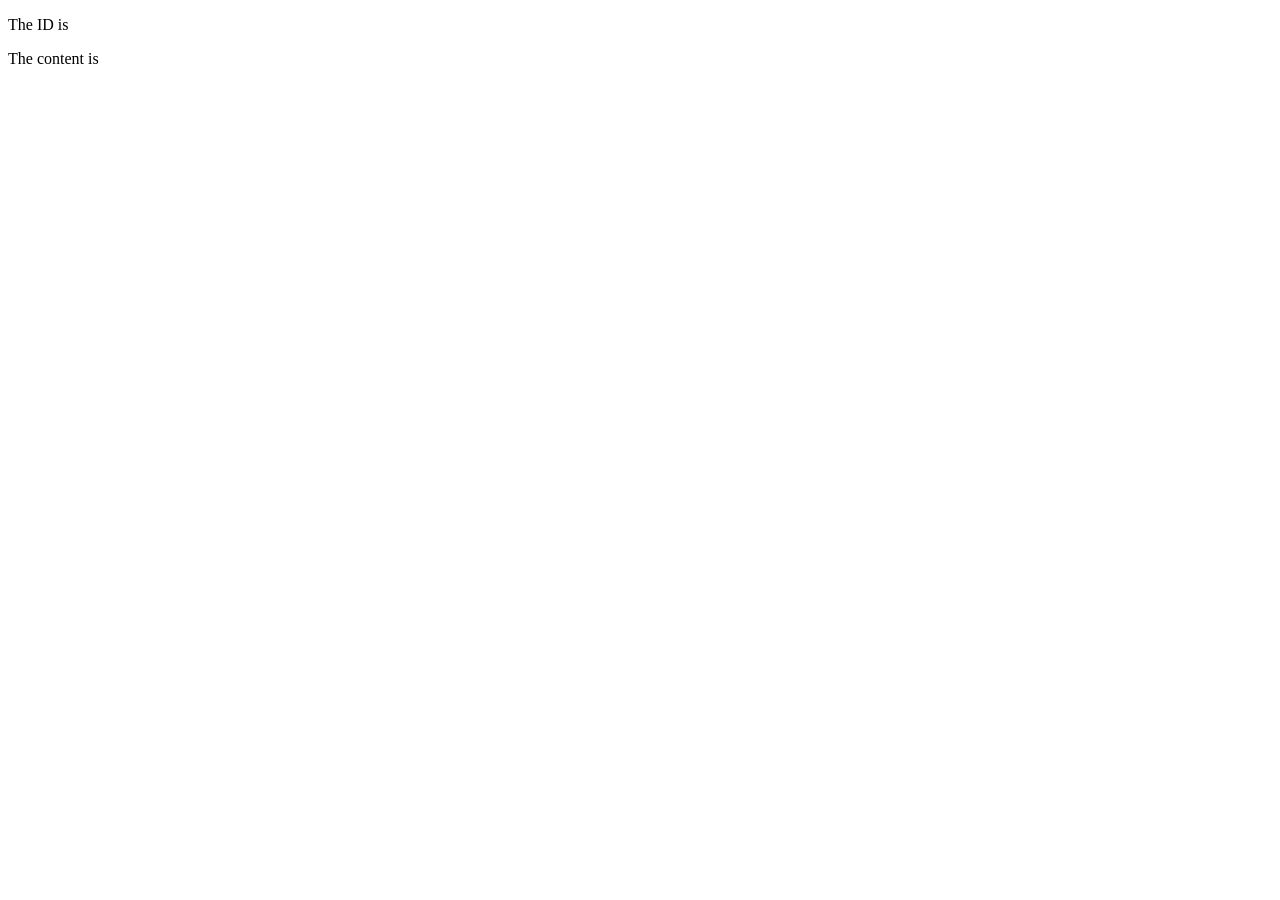
==== ftvloggerREST/WebContent/getLastConsumption.html @ 75b941b7 "REST client" ====
<!DOCTYPE html>
<html>
    <head>
    	<meta content="text/html;charset=utf-8" http-equiv="Content-Type">
		<meta content="utf-8" http-equiv="encoding">
    	
        <title>Hello jQuery</title>
        <script src="https://ajax.googleapis.com/ajax/libs/jquery/1.10.2/jquery.min.js"></script>
        <script src="js/hello.js"></script>
    </head>

    <body>
        <div>
            <p class="greeting-id">The ID is </p>
            <p class="greeting-content">The content is </p>
        </div>
    </body>
</html>
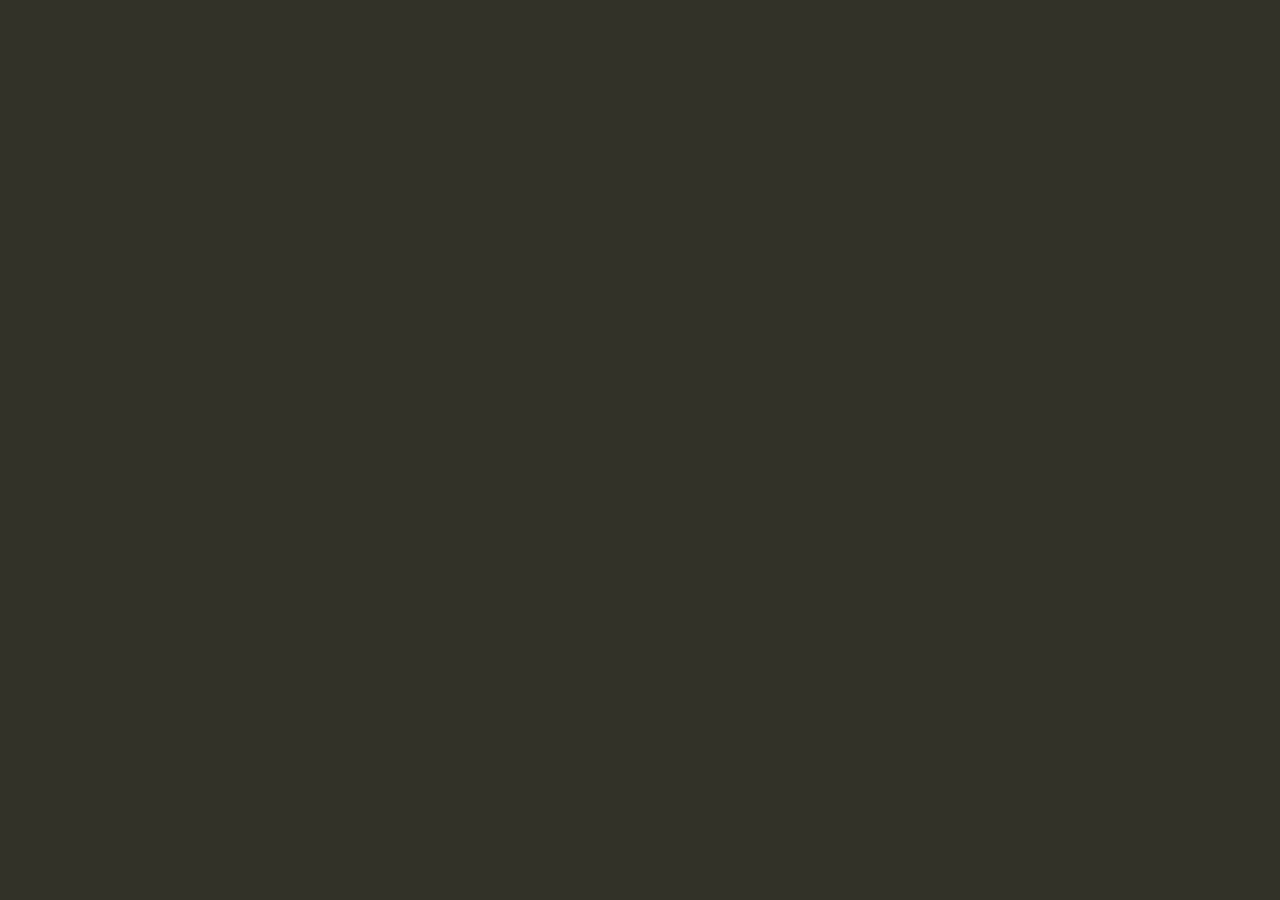
==== commit f7a9e262: "setup" ====
--- a/ftvloggerREST/WebContent/getLastConsumption.html
+++ b/ftvloggerREST/WebContent/getLastConsumption.html
@@ -3,16 +3,114 @@
     <head>
     	<meta content="text/html;charset=utf-8" http-equiv="Content-Type">
 		<meta content="utf-8" http-equiv="encoding">
-    	
-        <title>Hello jQuery</title>
+		
+		<title>Dati Ultima Lettura</title>
+		<link rel="stylesheet" href="css/styles.css" type="text/css">
+		<link rel="icon" type="image/png" href="images/list.png">
+
         <script src="https://ajax.googleapis.com/ajax/libs/jquery/1.10.2/jquery.min.js"></script>
-        <script src="js/hello.js"></script>
+        
+        <script>
+        function UserAction() {
+            var xhttp = new XMLHttpRequest();
+         	xhttp.onreadystatechange = function() {
+            	if (this.readyState == 4 && this.status == 200) {
+                	myObj = JSON.parse(this.responseText);
+                	var consumo = Math.round(myObj.con_power);
+
+                	var barBgCellColor = "green";
+                	if (consumo > 1000 && consumo <= 2000){
+                		barBgCellColor = "yellow";
+                	}
+                	if (consumo > 2000){
+                		barBgCellColor = "red";
+                	}
+                	
+                	var barNums = (Math.floor(myObj.con_power/200) + 1) * 2;
+                	                	
+                	var defaultBgCellColor = "#323228";
+                	var EmptyBgCellColor = "#5A5A5A"
+                	var tagBgCellColor = "orange"
+                	
+                	var mytable = '<table style="width:100%" style = "text-align: center;">';
+                	mytable += '<tr><td align="center" colspan="4"><H1O>&nbsp;</H1O></td></tr>';
+                	mytable += '<tr><td align="center" colspan="4"><H1W>Consumo Attuale</H1W></td></tr>';
+                	mytable += '<tr><td align="center" colspan="4"><H1O>&nbsp;</H1O></td></tr>';
+                	 
+                	var i = 0;
+
+                	for ( i= 0; i < 40; i++) { 
+                		if ( 40 - i <= barNums){
+                			bgCellColor = barBgCellColor;
+                		}else{
+                    		bgCellColor = EmptyBgCellColor;
+                		}	
+                		cellHeight = "25px"
+                		if (i%2 == 0){
+                			bgCellColor = defaultBgCellColor;
+                			cellHeight = "2px"
+                		}
+                		
+                		var tagValue = "";
+                		var rowValue = "";
+                		switch (i) {
+	                		case 10:
+	                		    tagValue = "3000";
+	                    		var rowValue = '<hr size="1" width="100%" color="' + tagBgCellColor + '">';
+	                		    break;
+	                		case 20:
+	                		    tagValue = "2000";
+	                    		var rowValue = '<hr size="1" width="100%" color="' + tagBgCellColor + '">';
+	                		    break;
+	                		case 30:
+	                		    tagValue = "1000";
+	                    		var rowValue = '<hr size="1" width="100%" color="' + tagBgCellColor + '">';
+	                		    break;
+	                		  default:
+	                		    tagValue = "";
+	                		  	var rowValue = "";
+                		}
+                		
+                		mytable += '<tr>';
+                		mytable += '<td style="width:10%; text-align:center; height:' + cellHeight + '; color:' + EmptyBgCellColor+'; background-color:' + defaultBgCellColor + '">&nbsp;</td>';
+                		mytable += '<td style="width:30%; text-align:center; height:' + cellHeight + '; color:' + tagBgCellColor+'; background-color:' + bgCellColor + '">' + rowValue + '</td>';
+                		mytable += '<td style="width:10%; text-align:center; height:' + cellHeight + '; color:' + tagBgCellColor+'; background-color:' + defaultBgCellColor + '">' + tagValue + '</td>';
+                		if(i == 0){
+                    		mytable += '<td rowspan="40" style="width:50%; text-align:center; vertical-align:center; height:' + cellHeight + '; color:orange; background-color:' + defaultBgCellColor + ' font-family: Arial, Helvetica, sans-serif; font-weight: bold;font-size: 80px;">' + consumo + ' W</td>';
+                    		
+                		}
+                		/*
+                   		if(i == 21){
+                    		mytable += '<td rowspan="20" style="width:50%; text-align:center; vertical-align:top; height:' + cellHeight + '; color:white; background-color:' + defaultBgCellColor + ' font-family: Arial, Helvetica, sans-serif; font-weight: bold;font-size: 80px;">KWH</td>';
+                    		
+                		}
+                		*/
+                		mytable += '</tr>';
+                	}
+                	 
+                	 
+                	 mytable += '</table>';
+                    	                	 
+                	 document.getElementById("demo").innerHTML = mytable;
+                    // alert(this.responseText);
+                 }
+            };
+            xhttp.open("GET", "https://192.168.1.12:8443/ftvRESTful/getLastFtvData", true);
+            xhttp.setRequestHeader("Content-type", "application/json");
+            xhttp.setRequestHeader("Access-Control-Allow-Origin", "*");
+            xhttp.send();
+        }
+        </script>
+        
     </head>
 
     <body>
-        <div>
-            <p class="greeting-id">The ID is </p>
-            <p class="greeting-content">The content is </p>
-        </div>
+
+		<p id="demo"></p>
+		
+	<script>
+	UserAction()
+	</script>
+
     </body>
 </html>
--- a/ftvloggerREST/WebContent/css/styles.css
+++ b/ftvloggerREST/WebContent/css/styles.css
@@ -0,0 +1,293 @@
+body {
+  background-color: #323228;
+}
+
+H1O{
+	color: orange;
+	
+	vertical-align: bottom;
+	
+	font-family: Arial, Helvetica, sans-serif;
+	font-weight: bold;
+	font-size: 80px;
+}
+
+H1R{
+	color: red;
+	
+	vertical-align: bottom;
+	
+	font-family: Arial, Helvetica, sans-serif;
+	font-weight: bold;
+	font-size: 80px;
+}
+
+H1W{
+	color: white;
+	
+	vertical-align: bottom;
+	
+	font-family: Arial, Helvetica, sans-serif;
+	font-weight: bold;
+	font-size: 80px;
+}
+
+H0W{
+	color: white;
+	
+	vertical-align: bottom;
+	
+	font-family: Arial, Helvetica, sans-serif;
+	font-weight: bold;
+	font-size: 150px;
+}
+
+H0B{
+	color: black;
+	
+	vertical-align: bottom;
+	
+	font-family: Arial, Helvetica, sans-serif;
+	font-weight: bold;
+	font-size: 150px;
+}
+
+H0O{
+	color: orange;
+	
+	vertical-align: bottom;
+	
+	font-family: Arial, Helvetica, sans-serif;
+	font-weight: bold;
+	font-size: 150px;
+}
+H3O{
+	color: orange;
+	
+	vertical-align: bottom;
+	
+	font-family: Arial, Helvetica, sans-serif;
+	font-weight: bold;
+	font-size: 60px;
+}
+
+H3W{
+	color: white;
+	
+	vertical-align: bottom;
+	
+	font-family: Arial, Helvetica, sans-serif;
+	font-weight: bold;
+	font-size: 60px;
+}
+
+H32W{
+	color: white;
+	
+	vertical-align: bottom;
+	
+	font-family: Arial, Helvetica, sans-serif;
+	font-size: 45px;
+}
+
+H4W{
+	color: white;
+	
+	vertical-align: center;
+	
+	font-family: Arial, Helvetica, sans-serif;
+	font-weight: bold;
+	font-size: 40px;
+}
+
+H4O{
+	color: orange;
+	
+	vertical-align: center;
+	
+	font-family: Arial, Helvetica, sans-serif;
+	font-weight: bold;
+	font-size: 40px;
+}
+
+H5O{
+	/* color: #D2D2D2; */
+	color: orange;
+	
+	font-family: Arial, Helvetica, sans-serif;
+	font-weight: bold;
+	font-size: 30px;
+}
+
+H32O{
+	color: orange;
+	
+	vertical-align: bottom;
+	
+	font-family: Arial, Helvetica, sans-serif;
+	font-weight: bold;
+	font-size: 45px;
+}
+
+H5W{
+	/* color: #D2D2D2; */
+	color: white;
+	
+	font-family: Arial, Helvetica, sans-serif;
+	font-weight: bold;
+	font-size: 30px;
+}
+
+a:link, a:visited, a:hover, a:active {
+  color: white;
+  padding: 14px 25px;
+  text-align: center; 
+  text-decoration: none;
+  display: inline-block;
+  font-family: Arial, Helvetica, sans-serif;
+  font-size: 60px;
+}
+
+/*
+img {
+	background-color: #323228;
+}
+*/
+
+input{
+	font-family: Arial, Helvetica, sans-serif;
+	font-weight: bold;
+	font-size: 50px;  
+	vertical-align: bottom; 
+	background-color: #1A1D21;
+	color: white;
+	text-align: center;
+	border: 5px solid #1A1D21;
+}
+
+input[disabled], input[disabled]:hover { 
+	background-color:#444; 
+	color:#646464;
+	border: 5px solid #444;
+}
+
+
+td{
+	vertical-align: center; 
+}
+
+label
+{
+     font: 50px Arial, Helvetica, sans-serif;
+     color: #FFFFFF;
+     -webkit-font-smoothing: antialiased;
+     -moz-osx-font-smoothing: grayscale;
+     cursor: pointer;
+} 
+
+
+[type="radio"]:checked,
+[type="radio"]:not(:checked) {
+    position: absolute;
+    left: -9999px;
+}
+
+[type="radio"]:checked + label,
+[type="radio"]:not(:checked) + label
+{
+    position: relative;
+    padding-left: 60px;
+    cursor: pointer;
+    line-height: 80px;
+    display: inline-block;
+    color: white;
+}
+
+[type="radio"]:checked +label:before,
+[type="radio"]:not(:checked) +label:before {
+    content: '';
+    position: absolute;
+    left: 0;
+    top: 20;
+    width: 30px;
+    height: 30px;
+    border: 5px solid #FFFFFF;
+    border-radius: 100%;
+    background: #FFFFFF;
+}
+
+[type="radio"]:checked +label:after,
+[type="radio"]:not(:checked) +label:after {
+    content: '';
+    width: 20px;
+    height: 20px;
+    background: #323228;
+    position: absolute;
+    top: 30px;
+    left: 10px;
+    border-radius: 100%;
+    -webkit-transition: all 0.2s ease;
+    transition: all 0.2s ease;
+}
+
+/*
+
+[type="radio"]:not(old) ,
+[type="radio"]:not(:checked)  {
+    content: '';
+    position: absolute;
+    left: 0;
+    top: 20;
+    width: 30px;
+    height: 30px;
+    border: 5px solid #FFFFFF;
+    border-radius: 100%;
+    background: #FFFFFF;
+}
+
+
+[type="radio"]:not(old):checked ,
+[type="radio"]:not(:checked)  {
+    content: '';
+    position: absolute;
+    left: 0;
+    top: 20;
+    width: 30px;
+    height: 30px;
+    border: 5px solid #FFFFFF;
+    border-radius: 100%;
+    background: #FFFFFF;
+}
+
+*/
+
+[type="radio"]:not(:checked) + label:after {
+    opacity: 0;
+    -webkit-transform: scale(0);
+    transform: scale(0);
+}
+[type="radio"]:checked + label:after {
+    opacity: 1;
+    -webkit-transform: scale(1);
+    transform: scale(1);
+}
+
+input[type="checkbox"] {
+    zoom: 3;
+}
+
+.button {
+    border-radius:28px;
+	border:1px solid black;
+	display:inline-block;
+	cursor:pointer;
+	color:black;
+	font-family:Arial;
+	font-size:60px;
+	padding:16px 31px;
+	text-decoration:none;
+	text-shadow:0px 1px 0px #2f6627;
+	 background: orange;
+}
+
+
